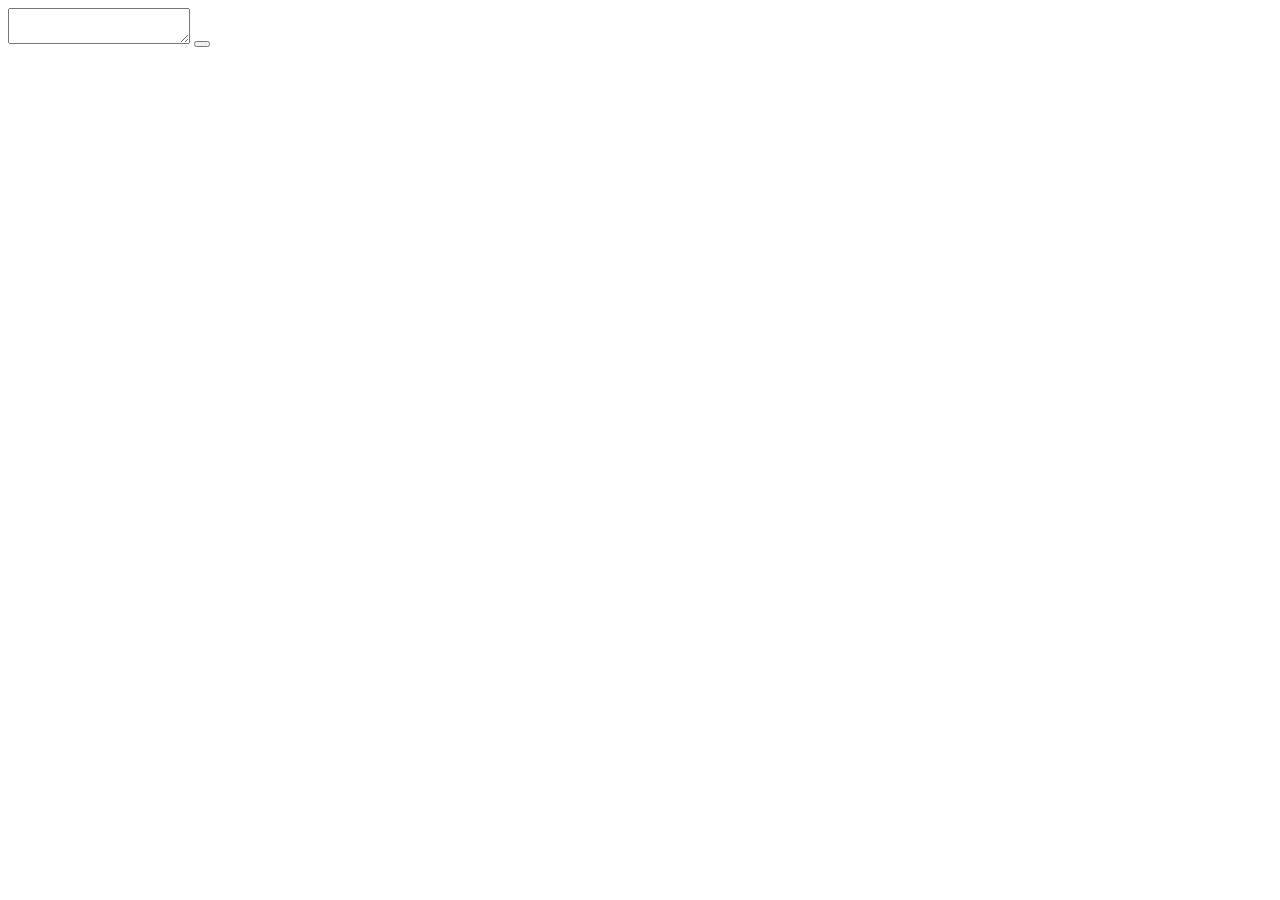
==== index.html @ a05f7f7a "initial commit" ====
<!DOCTYPE html>
<html lang="en">
  <head>
    <meta charset="UTF-8" />
    <meta http-equiv="X-UA-Compatible" content="IE=edge" />
    <meta name="viewport" content="width=device-width, initial-scale=1.0" />
    <link rel="stylesheet" href="style.css" />
    <link rel="shortcut icon" href="check-mark.png" type="image/x-icon" />
    <title>To-do App</title>
  </head>
  <body>
    <div class="container">
      <div class="add-area">
        <textarea name="todo-input" id="todo-input"></textarea>
        <button id="add-button"></button>
      </div>
      <div id="todo-list"></div>
    </div>

    <script src="index.js"></script>
  </body>
</html>
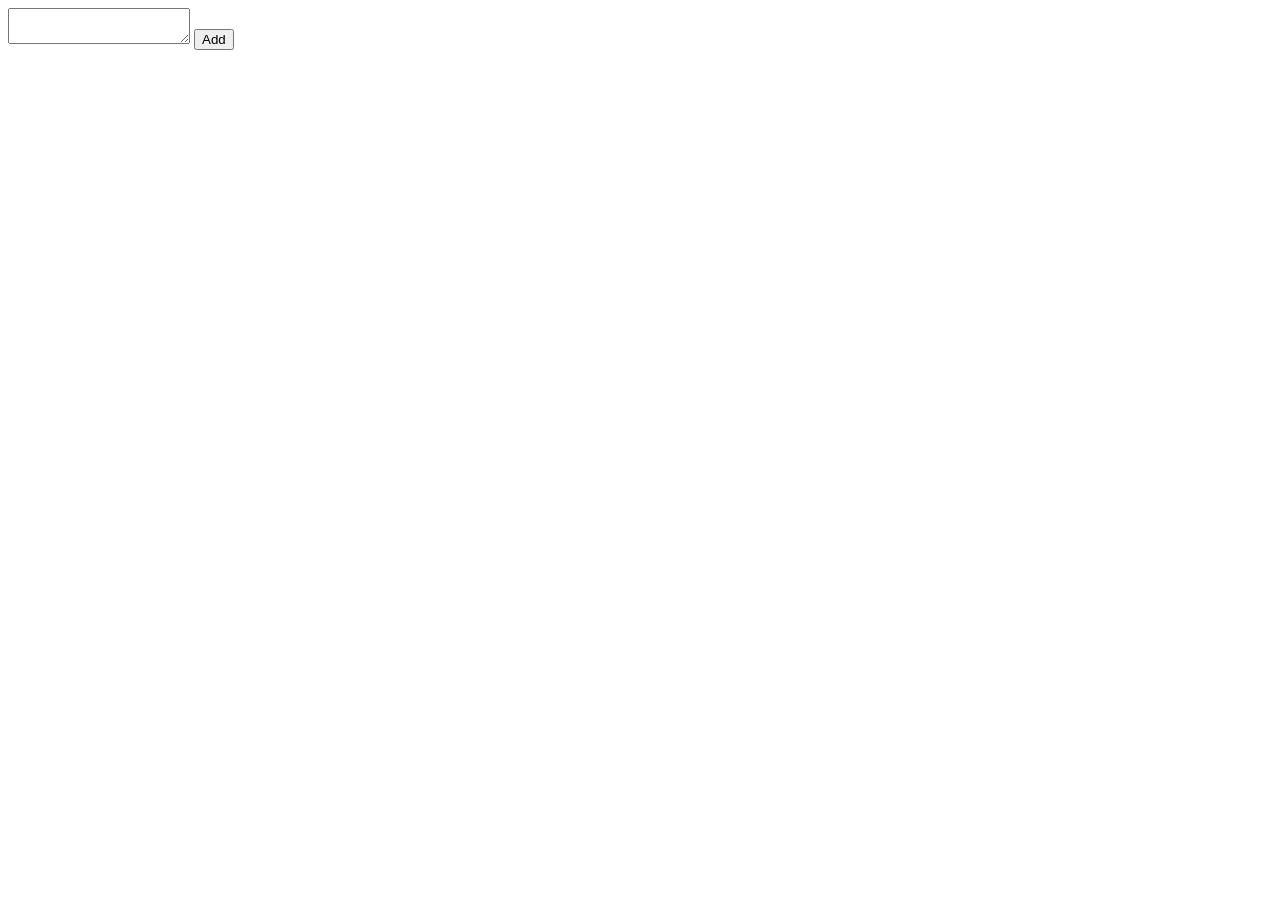
==== commit 827ffa81: "fix button typo" ====
--- a/index.html
+++ b/index.html
@@ -12,7 +12,7 @@
     <div class="container">
       <div class="add-area">
         <textarea name="todo-input" id="todo-input"></textarea>
-        <button id="add-button"></button>
+        <button id="add-button">Add</button>
       </div>
       <div id="todo-list"></div>
     </div>
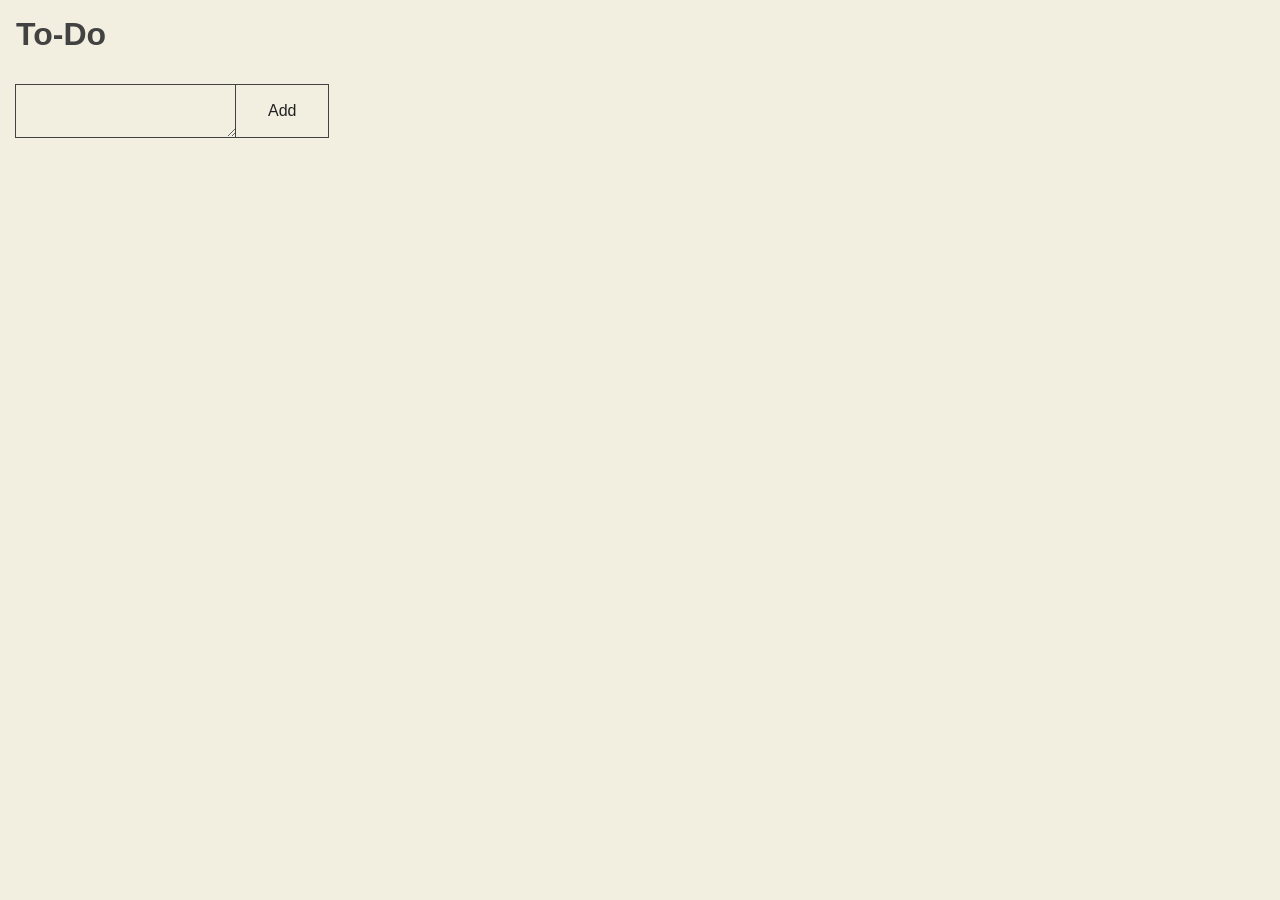
==== commit 538bd0d3: "style changes" ====
--- a/index.html
+++ b/index.html
@@ -10,6 +10,7 @@
   </head>
   <body>
     <div class="container">
+      <h1>To-Do</h1>
       <div class="add-area">
         <textarea name="todo-input" id="todo-input"></textarea>
         <button id="add-button">Add</button>
--- a/style.css
+++ b/style.css
@@ -0,0 +1,61 @@
+* {
+  margin: 0;
+  padding: 0;
+  font-size: 1rem;
+  border: none;
+  box-sizing: border-box;
+  font-family: sans-serif;
+  color: #222;
+  background-color: #f3efe0;
+}
+
+h1 {
+  font-size: 2rem;
+  padding: 1rem;
+  color: #434242;
+}
+
+.add-area {
+  padding: 1rem;
+  width: 100vw;
+  display: flex;
+}
+
+button {
+  font-size: 1rem;
+  padding: 0.3rem 2rem;
+  outline: 1px solid #434242;
+}
+
+button:hover {
+  cursor: pointer;
+  color: #ccc;
+  background-color: #434242;
+}
+
+textarea {
+  padding: 0.5rem;
+  min-height: 34px;
+  outline: 1px solid #434242;
+}
+
+textarea:focus {
+  background-color: #ccc;
+}
+
+#todo-list {
+  padding: 1rem;
+  display: grid;
+}
+
+#todo-list > .todo {
+  cursor: pointer;
+  padding: 0.5rem;
+  display: flex;
+  gap: 0.5rem;
+}
+
+#todo-list > .todo:hover {
+  user-select: none;
+  background-color: #ccc;
+}
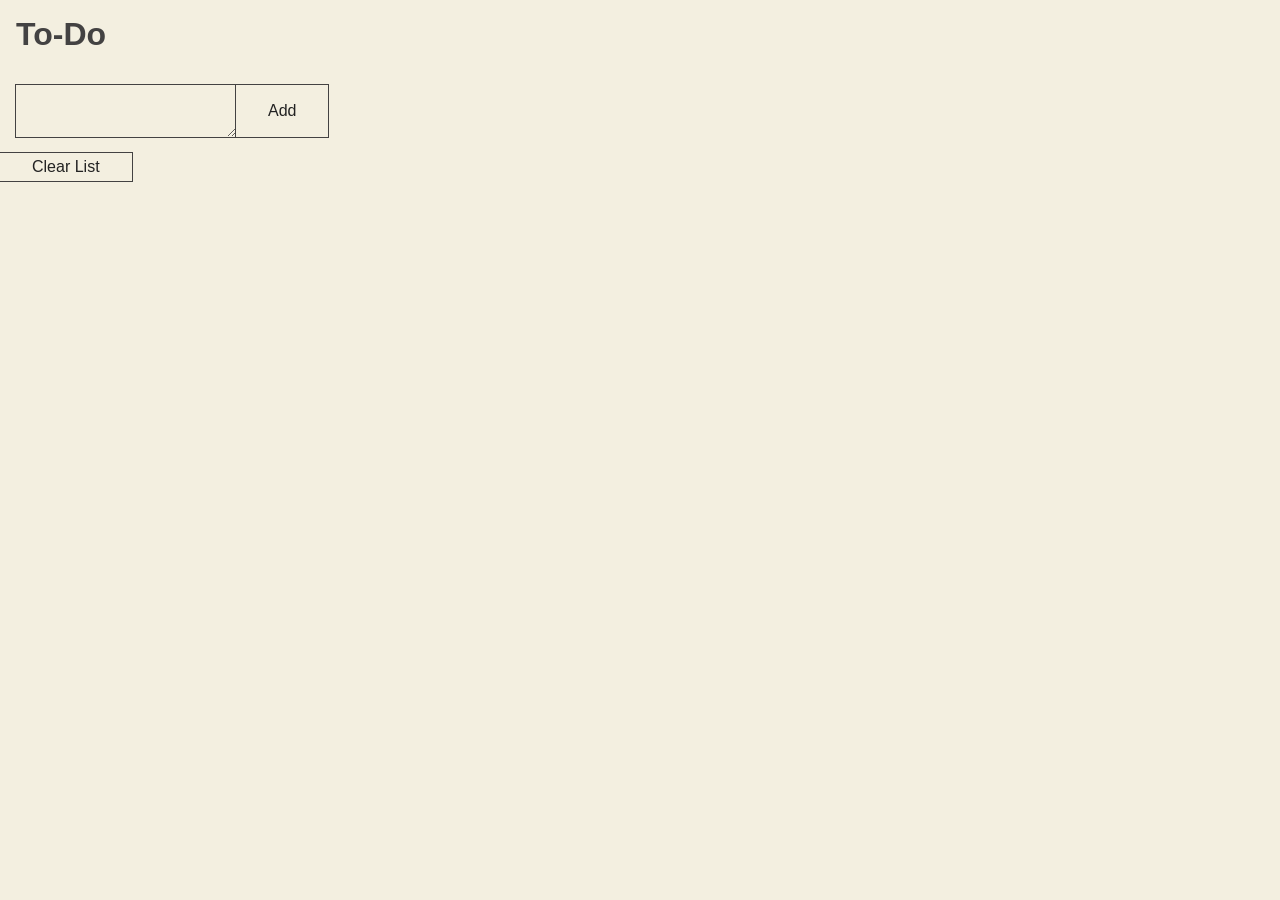
==== commit e95fc85a: "clear button" ====
--- a/index.html
+++ b/index.html
@@ -15,6 +15,7 @@
         <textarea name="todo-input" id="todo-input"></textarea>
         <button id="add-button">Add</button>
       </div>
+      <button id="clear-list">Clear List</button>
       <div id="todo-list"></div>
     </div>
 
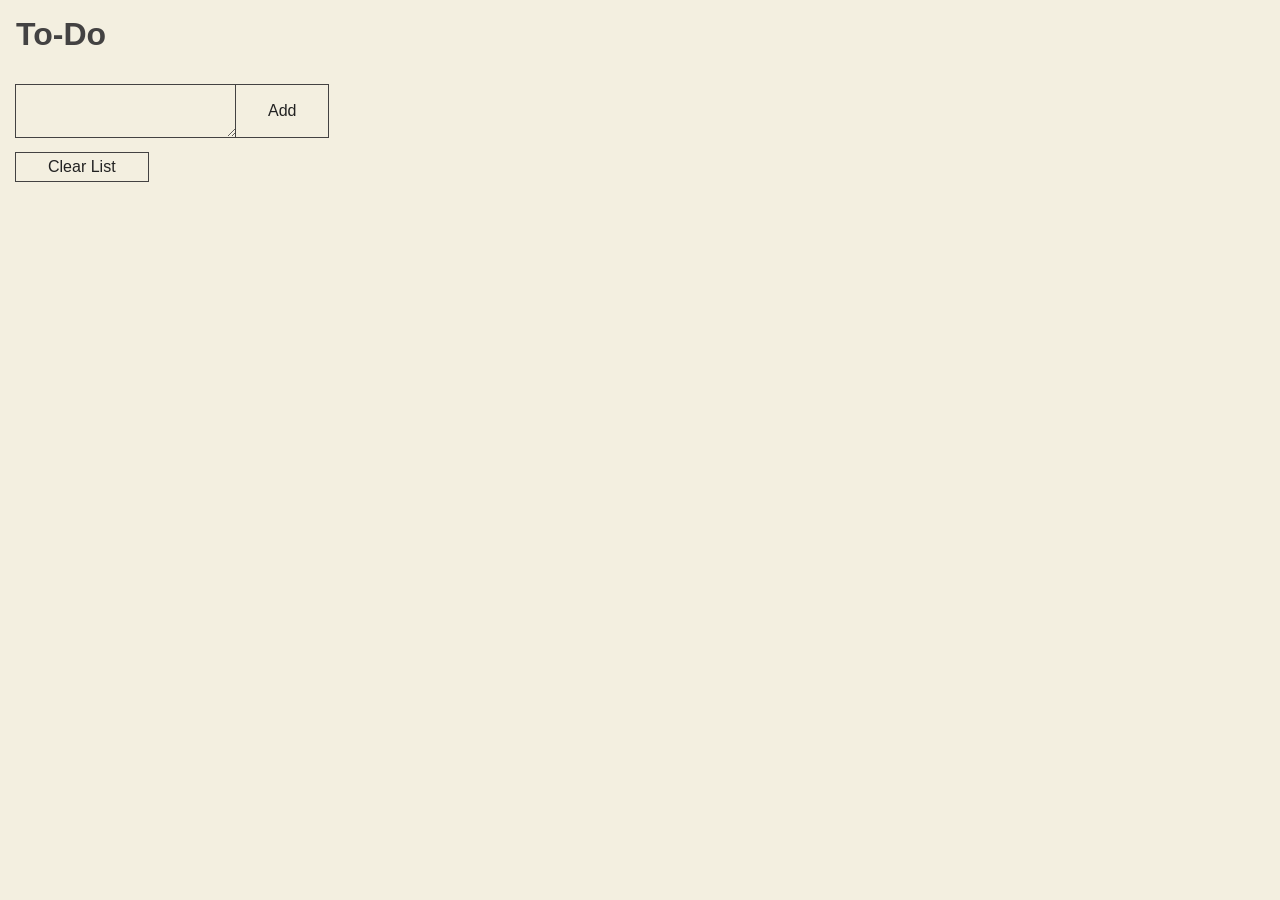
==== commit e5192351: "folder structure" ====
--- a/index.html
+++ b/index.html
@@ -4,8 +4,12 @@
     <meta charset="UTF-8" />
     <meta http-equiv="X-UA-Compatible" content="IE=edge" />
     <meta name="viewport" content="width=device-width, initial-scale=1.0" />
-    <link rel="stylesheet" href="style.css" />
-    <link rel="shortcut icon" href="check-mark.png" type="image/x-icon" />
+    <link rel="stylesheet" href="src/style.css" />
+    <link
+      rel="shortcut icon"
+      href="Assets/check-mark.png"
+      type="image/x-icon"
+    />
     <title>To-do App</title>
   </head>
   <body>
@@ -19,6 +23,6 @@
       <div id="todo-list"></div>
     </div>
 
-    <script src="index.js"></script>
+    <script src="src/index.js"></script>
   </body>
 </html>
--- a/src/style.css
+++ b/src/style.css
@@ -0,0 +1,84 @@
+* {
+  margin: 0;
+  padding: 0;
+  font-size: 1rem;
+  border: none;
+  box-sizing: border-box;
+  font-family: sans-serif;
+  color: #222;
+  background-color: #f3efe0;
+}
+
+h1 {
+  font-size: 2rem;
+  padding: 1rem;
+  color: #434242;
+}
+
+.add-area {
+  padding: 1rem;
+  width: 100vw;
+  display: flex;
+}
+
+button {
+  font-size: 1rem;
+  padding: 0.3rem 2rem;
+  outline: 1px solid #434242;
+}
+
+button:hover {
+  cursor: pointer;
+  color: #ccc;
+  background-color: #434242;
+}
+
+textarea {
+  padding: 0.5rem;
+  min-height: 34px;
+  outline: 1px solid #434242;
+}
+
+textarea:focus {
+  background-color: #ccc;
+}
+
+#todo-list {
+  padding: 1rem;
+  display: grid;
+}
+
+#todo-list > .todo {
+  cursor: pointer;
+  padding: 0.5rem;
+  display: flex;
+  gap: 0.5rem;
+  align-items: center;
+}
+
+#todo-list > .todo:hover {
+  user-select: none;
+  background-color: #ccc;
+}
+
+#todo-list > .todo.completed {
+  text-decoration: line-through;
+  color: #aaa;
+}
+
+input[type="checkbox"] {
+  background-color: red;
+  cursor: pointer;
+  width: 1rem;
+  height: 1rem;
+}
+
+#clear-list {
+  margin-left: 1rem;
+}
+
+#clear-list:hover {
+  background-color: #ec8f8f;
+  outline: 1px solid #850000;
+  color: #850000;
+}
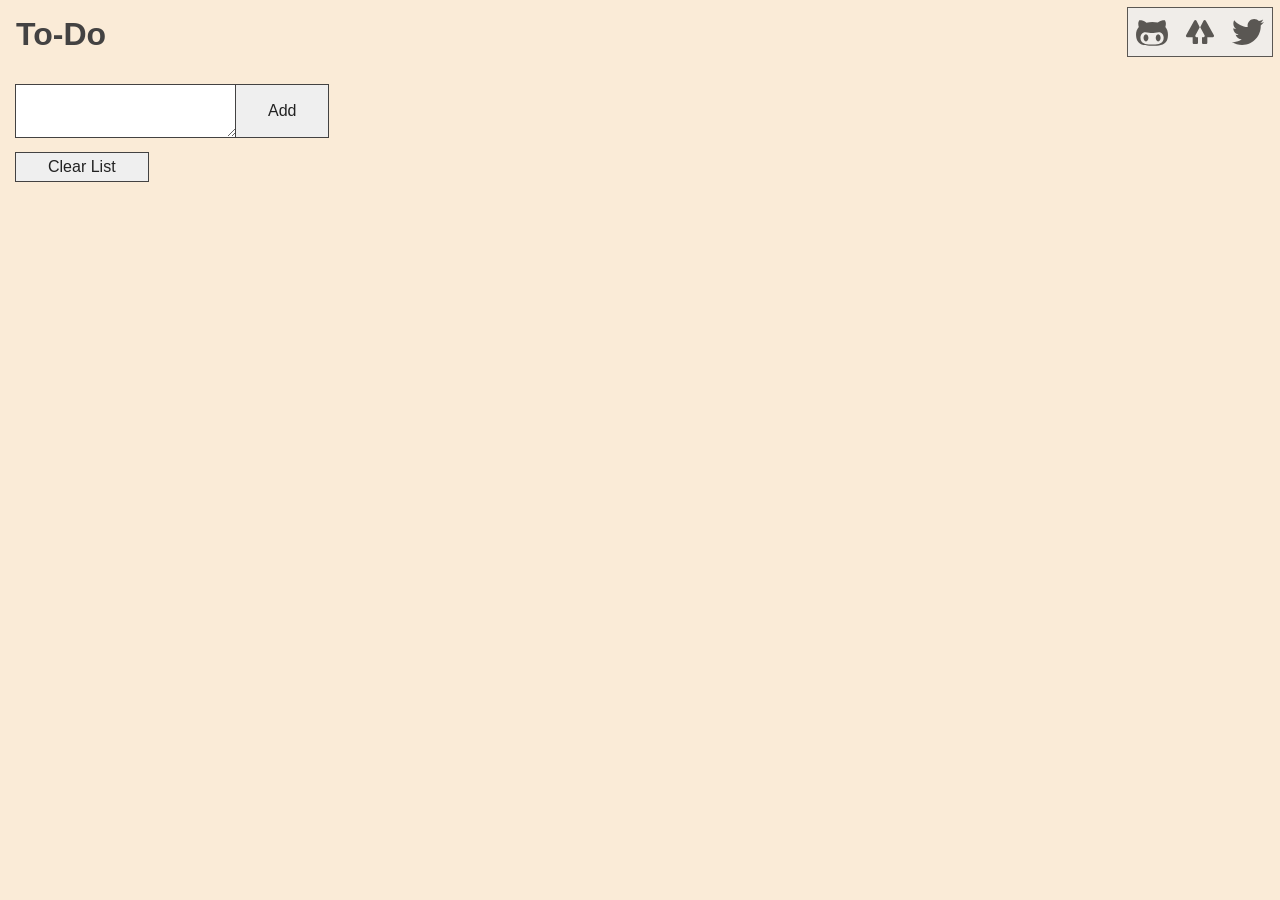
==== commit 05dc4fb4: "badge implementation" ====
--- a/index.html
+++ b/index.html
@@ -5,6 +5,7 @@
     <meta http-equiv="X-UA-Compatible" content="IE=edge" />
     <meta name="viewport" content="width=device-width, initial-scale=1.0" />
     <link rel="stylesheet" href="src/style.css" />
+    <link rel="stylesheet" href="ygg-badge-assets/style.css" />
     <link
       rel="shortcut icon"
       href="Assets/check-mark.png"
@@ -24,5 +25,6 @@
     </div>
 
     <script src="src/index.js"></script>
+    <script src="ygg-badge-assets/script.js"></script>
   </body>
 </html>
--- a/src/style.css
+++ b/src/style.css
@@ -6,6 +6,9 @@
   box-sizing: border-box;
   font-family: sans-serif;
   color: #222;
+}
+
+body {
   background-color: #f3efe0;
 }
 
@@ -50,10 +53,12 @@
 
 #todo-list > .todo {
   cursor: pointer;
-  padding: 0.5rem;
-  display: flex;
-  gap: 0.5rem;
-  align-items: center;
+  padding: 1rem;
+  display: grid;
+  grid-template-columns: 1rem 1fr 80px;
+  grid-template-rows: 1fr;
+  grid-column-gap: 16px;
+  grid-row-gap: 0px;
 }
 
 #todo-list > .todo:hover {
@@ -82,3 +87,23 @@
   outline: 1px solid #850000;
   color: #850000;
 }
+
+.delete-todo {
+  opacity: 0.2;
+  font-size: 0.75rem;
+  padding: 0 1rem;
+  background-color: transparent;
+  text-transform: uppercase;
+  display: flex;
+  align-items: center;
+}
+
+.todo:hover > .delete-todo {
+  opacity: 1;
+}
+
+.todo > .delete-todo:hover {
+  background-color: #ec8f8f;
+  outline: 1px solid #850000;
+  color: #850000;
+}
--- a/ygg-badge-assets/style.css
+++ b/ygg-badge-assets/style.css
@@ -0,0 +1,67 @@
+* {
+  margin: 0;
+  padding: 0;
+  box-sizing: border-box;
+}
+
+body {
+  background-color: antiquewhite;
+}
+
+.ygg_badge {
+  opacity: 0.8;
+  position: absolute;
+  right: 0.5rem;
+  top: 0.5rem;
+  display: flex;
+  flex-direction: column;
+  transition: 200ms;
+  align-items: flex-end;
+  font-family: sans-serif;
+}
+
+.ygg_badge:hover {
+  opacity: 1;
+}
+
+.ygg_badge > .ygg_tooltip {
+  user-select: none;
+  background-color: #eee;
+  outline: 1px solid #333;
+  margin-top: 0.5rem;
+  padding: 0.5rem;
+  justify-content: end;
+  transition: 200ms;
+  opacity: 0;
+}
+
+.ygg_badge > .ygg_tooltip.show {
+  opacity: 1;
+}
+
+.ygg_badge > .ygg_links {
+  background-color: #eee;
+  width: fit-content;
+  height: fit-content;
+  display: flex;
+  outline: 1px solid #333;
+}
+
+.ygg_badge > .ygg_links > .ygg_link_a,
+.ygg_badge > .ygg_links > .ygg_link_a:hover {
+  padding: 0.5rem;
+  width: 3rem;
+  height: 3rem;
+  margin: 0;
+  border: 0;
+  background: none;
+}
+
+.ygg_badge > .ygg_links > .ygg_link_a:hover {
+  background-color: #7fe9de;
+  outline: 1px solid #333;
+}
+
+.ygg_badge > .ygg_links > .ygg_link_a > .ygg_link_a_img {
+  object-fit: cover;
+}
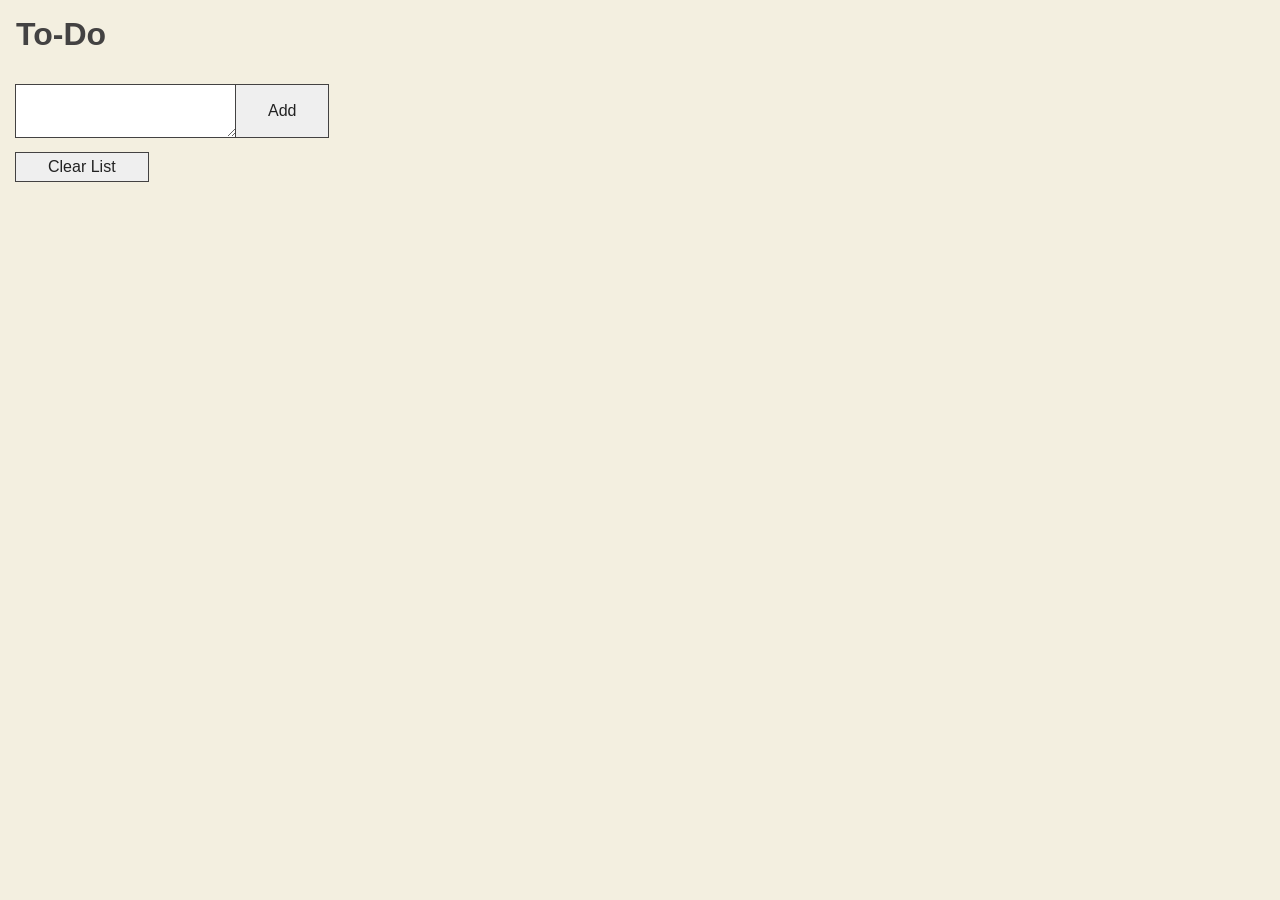
==== commit 4d532944: "change badge" ====
--- a/index.html
+++ b/index.html
@@ -5,7 +5,7 @@
     <meta http-equiv="X-UA-Compatible" content="IE=edge" />
     <meta name="viewport" content="width=device-width, initial-scale=1.0" />
     <link rel="stylesheet" href="src/style.css" />
-    <link rel="stylesheet" href="ygg-badge-assets/style.css" />
+    <link rel="stylesheet" href="ygg-badge/style.css" />
     <link
       rel="shortcut icon"
       href="Assets/check-mark.png"
@@ -25,6 +25,6 @@
     </div>
 
     <script src="src/index.js"></script>
-    <script src="ygg-badge-assets/script.js"></script>
+    <script src="ygg-badge/script.js"></script>
   </body>
 </html>
